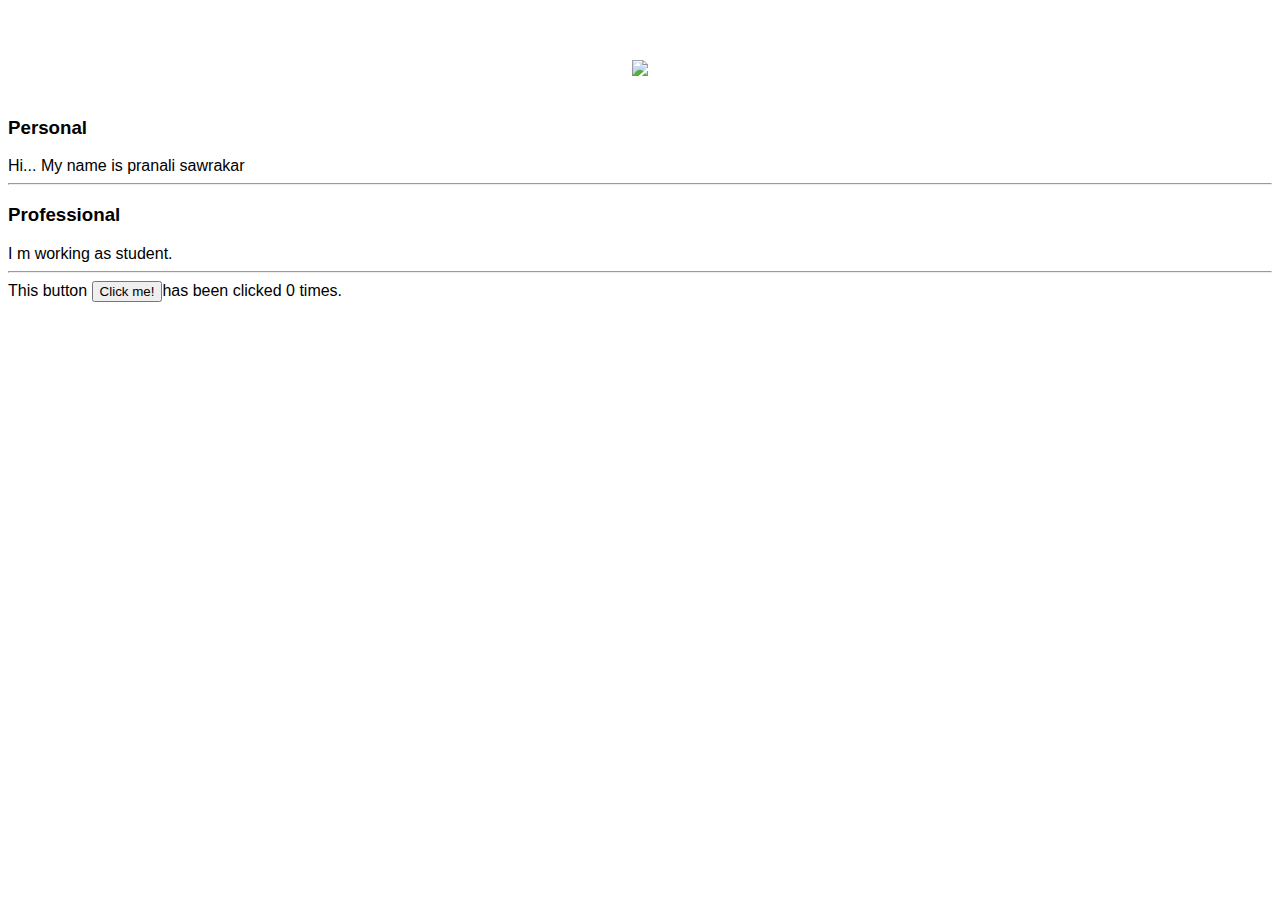
==== ui/index.html @ 38398814 "[imad-console] Updates ui/index.html" ====
<!doctype html>
<html>
    <head>
        <link href="/ui/style.css" rel="stylesheet" />
    </head>
    <body>
        <div class= "container">
        <div class="center">
            <img id='madi' 
            src="/ui/https://www.facebook.com/pranali.sawarkar.3" class="img-medium"/>
        </div>
        </div>
        <br>
        <h3> Personal</h3>
        <div> 
        Hi... My name is pranali sawrakar
        </div>
        <hr/>
        
       <h3> Professional</h3>
        <div> 
        I m working as student.
        </div>
        <hr/>
        
        <div class= "footer">
            This button <button id= "counter"> Click me!</button>has been clicked <span id="count"> 0 </span> times.
        </div>
        
        <script type="text/javascript" src="/ui/main.js">
        </script>
    </body>
</html>
---- ui/style.css ----
body {
    font-family: sans-serif;
   
    margin-top: 60px;
}

.center {
    text-align: center;
}

.text-big {
    font-size: 300%;
}

.bold {
    font-weight: bold;
}

.img-medium {
    height: 200px;
}
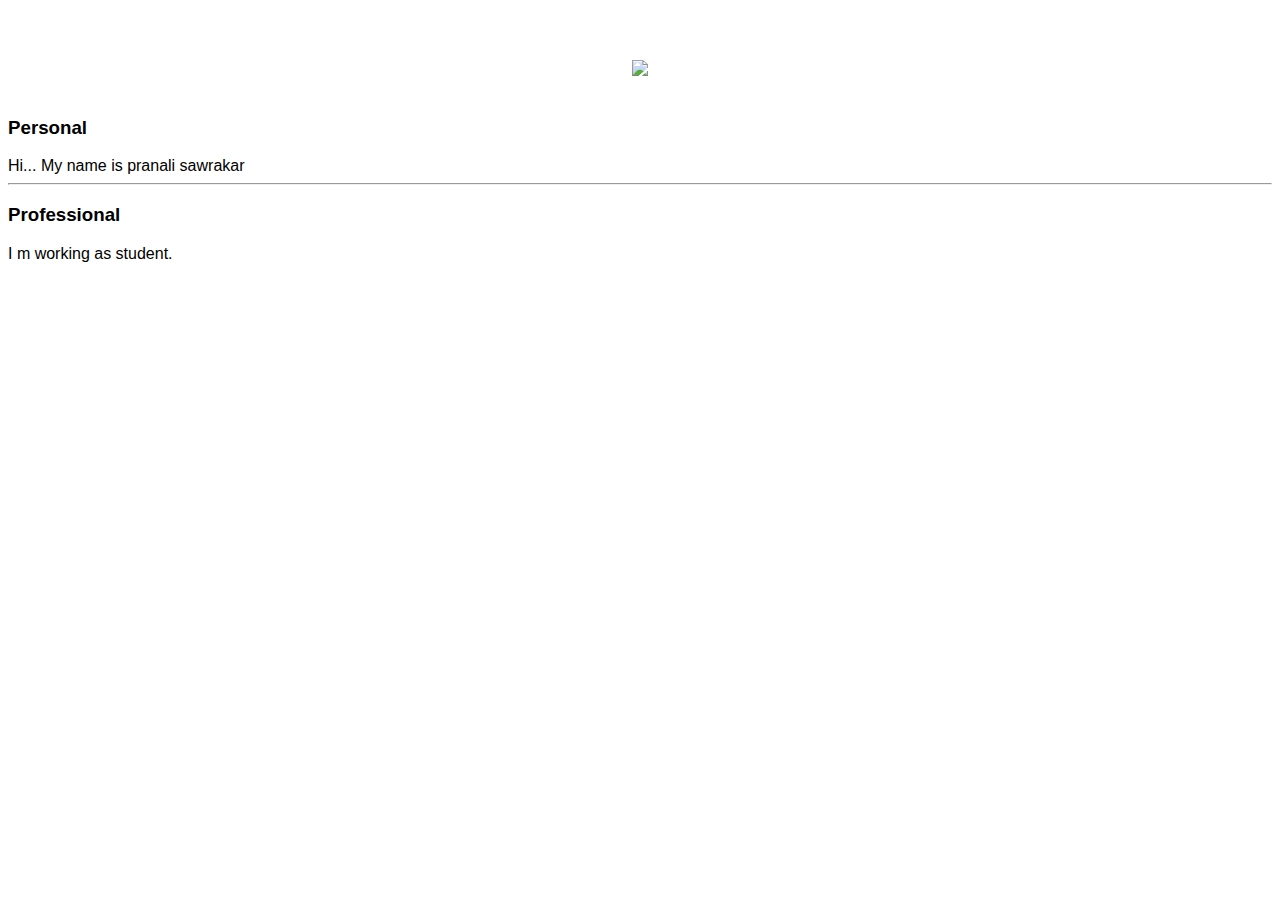
==== commit 7d28c0bb: "[imad-console] Updates ui/index.html" ====
--- a/ui/index.html
+++ b/ui/index.html
@@ -21,11 +21,6 @@
         <div> 
         I m working as student.
         </div>
-        <hr/>
-        
-        <div class= "footer">
-            This button <button id= "counter"> Click me!</button>has been clicked <span id="count"> 0 </span> times.
-        </div>
         
         <script type="text/javascript" src="/ui/main.js">
         </script>
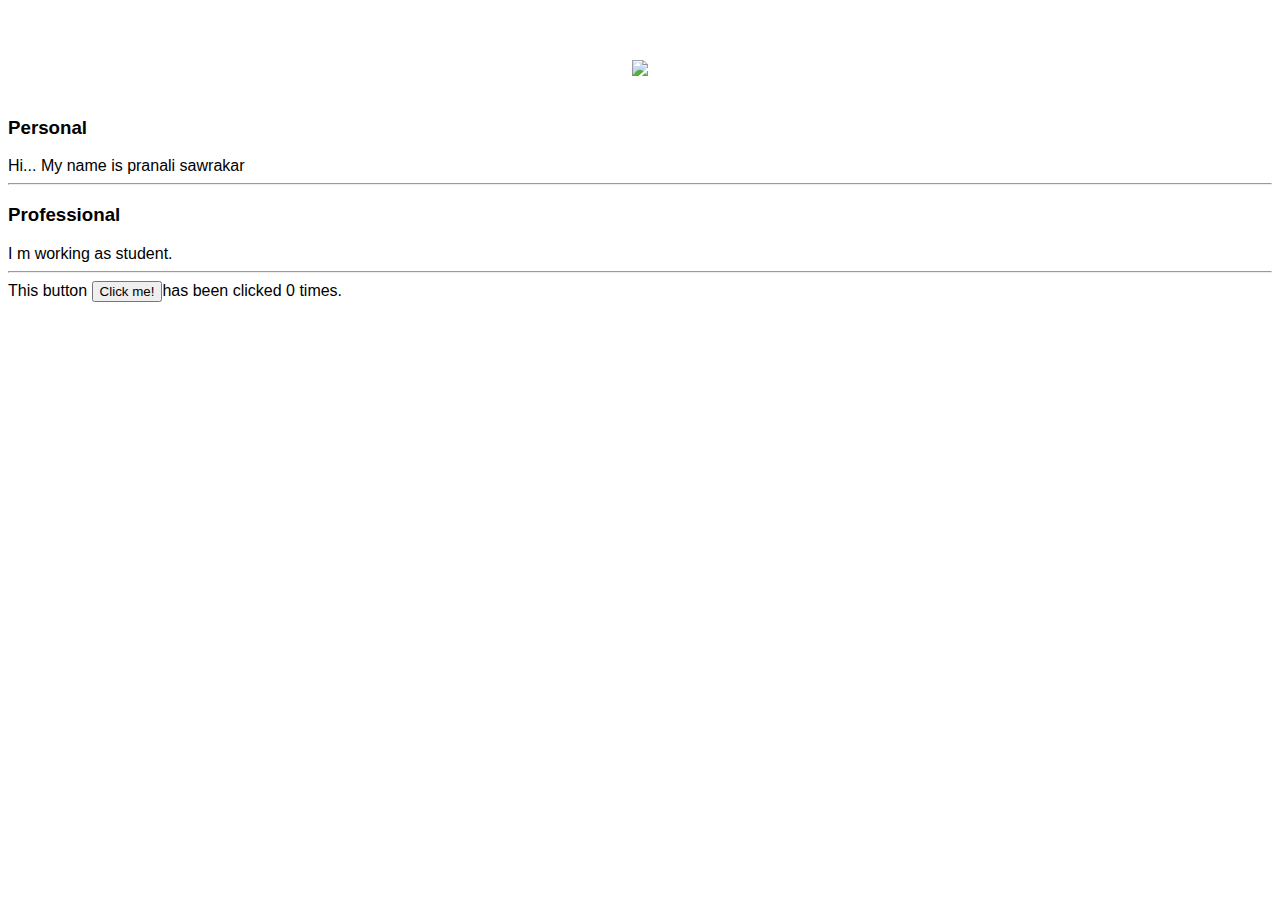
==== commit b4e62432: "[imad-console] Updates ui/index.html" ====
--- a/ui/index.html
+++ b/ui/index.html
@@ -21,6 +21,11 @@
         <div> 
         I m working as student.
         </div>
+        <hr/>
+        
+        <div class= "footer">
+            This button <button id= "counter"> Click me!</button>has been clicked <span id="count"> 0 </span> times.
+        </div>
         
         <script type="text/javascript" src="/ui/main.js">
         </script>
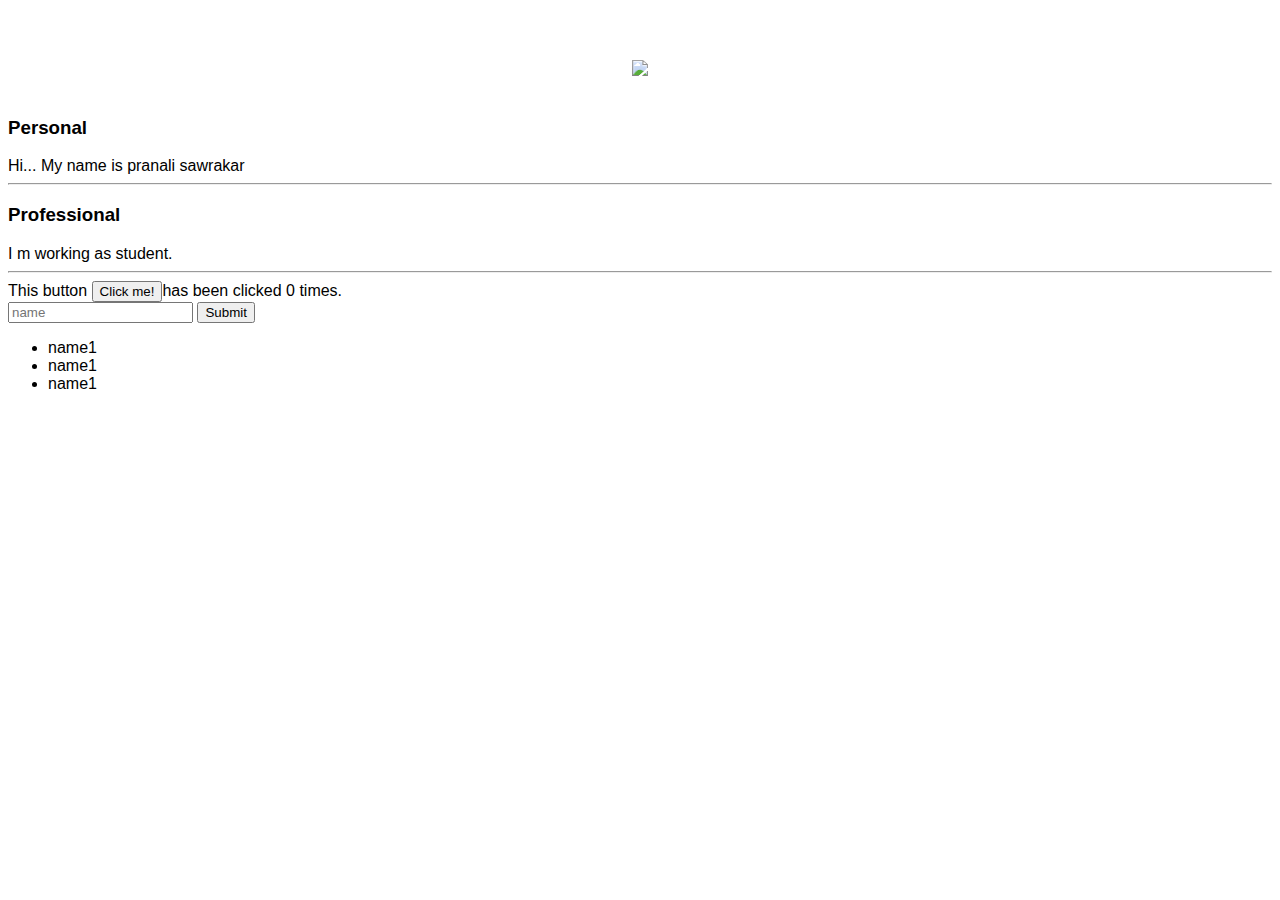
==== commit dc0b3a16: "[imad-console] Updates ui/index.html" ====
--- a/ui/index.html
+++ b/ui/index.html
@@ -25,6 +25,14 @@
         
         <div class= "footer">
             This button <button id= "counter"> Click me!</button>has been clicked <span id="count"> 0 </span> times.
+       <br>
+       <input type="text"  id-"name" placeholder= "name"></input>
+       <input type="submit" value="Submit"> </input>
+       <ul>
+           <li> name1 </li>
+           <li> name1 </li>
+           <li> name1 </li>
+       </ul>
         </div>
         
         <script type="text/javascript" src="/ui/main.js">
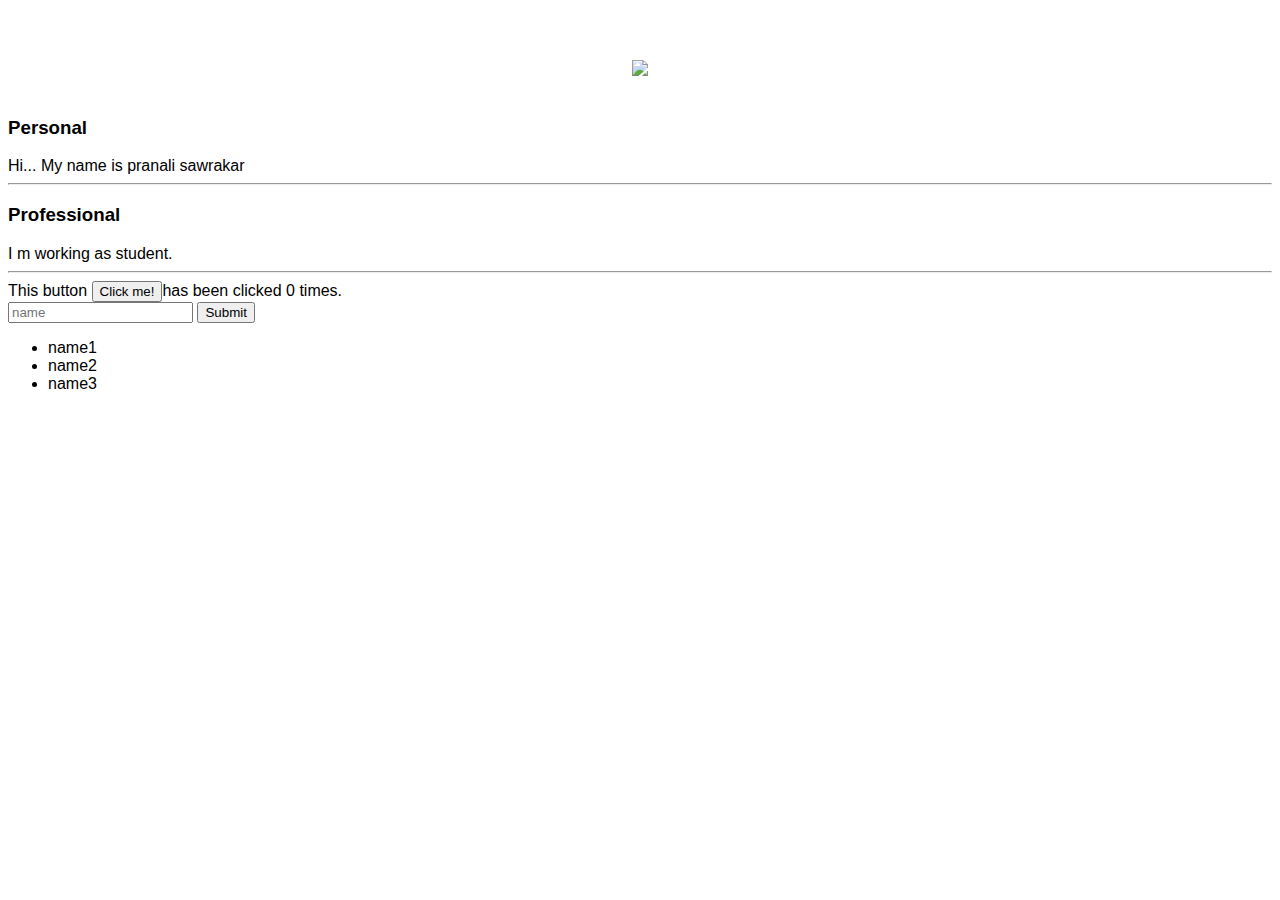
==== commit 223097cf: "[imad-console] Updates ui/index.html" ====
--- a/ui/index.html
+++ b/ui/index.html
@@ -30,8 +30,8 @@
        <input type="submit" value="Submit"> </input>
        <ul>
            <li> name1 </li>
-           <li> name1 </li>
-           <li> name1 </li>
+           <li> name2 </li>
+           <li> name3 </li>
        </ul>
         </div>
         
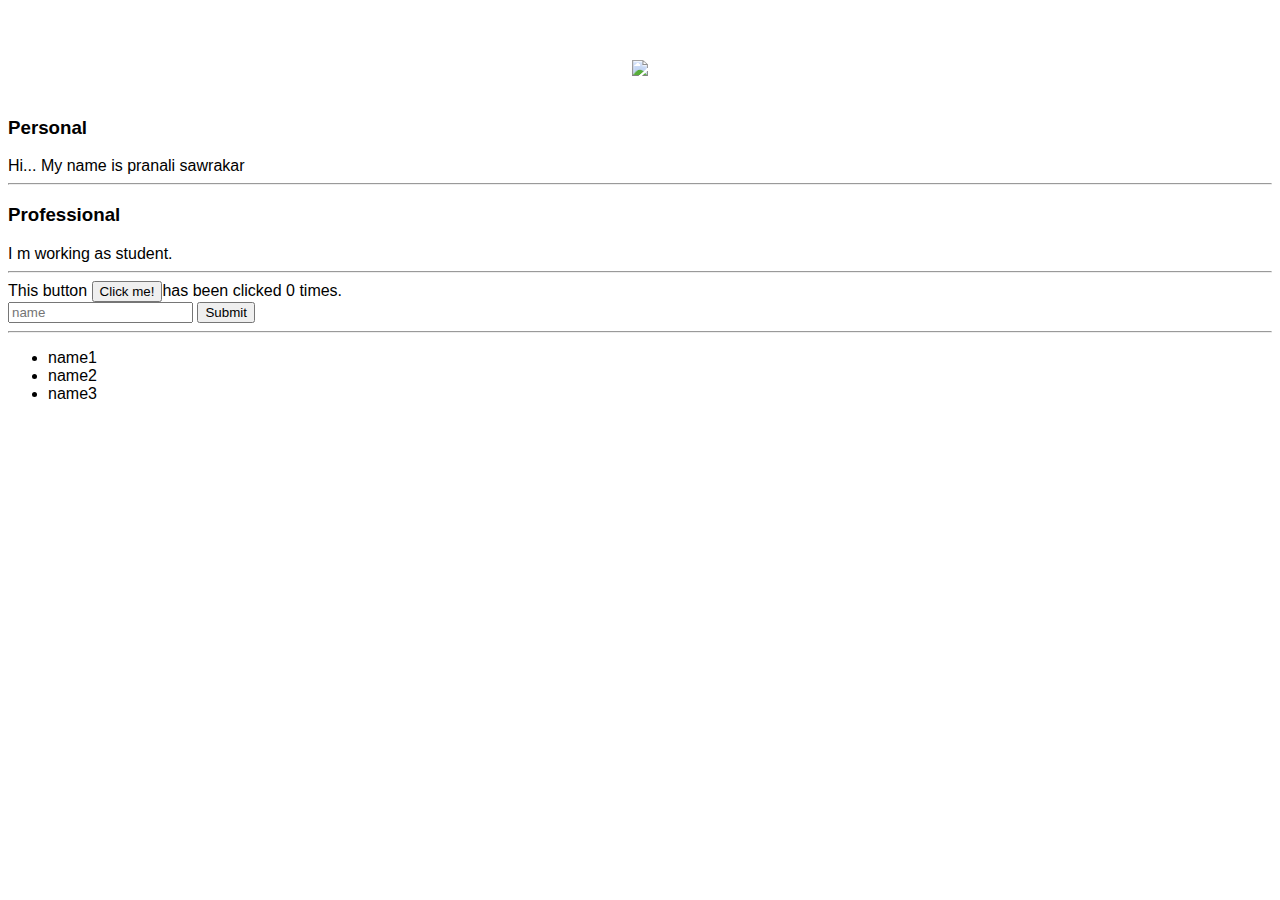
==== commit 443d3bfb: "[imad-console] Updates ui/index.html" ====
--- a/ui/index.html
+++ b/ui/index.html
@@ -28,6 +28,7 @@
        <br>
        <input type="text"  id-"name" placeholder= "name"></input>
        <input type="submit" value="Submit"> </input>
+       <hr/>
        <ul>
            <li> name1 </li>
            <li> name2 </li>
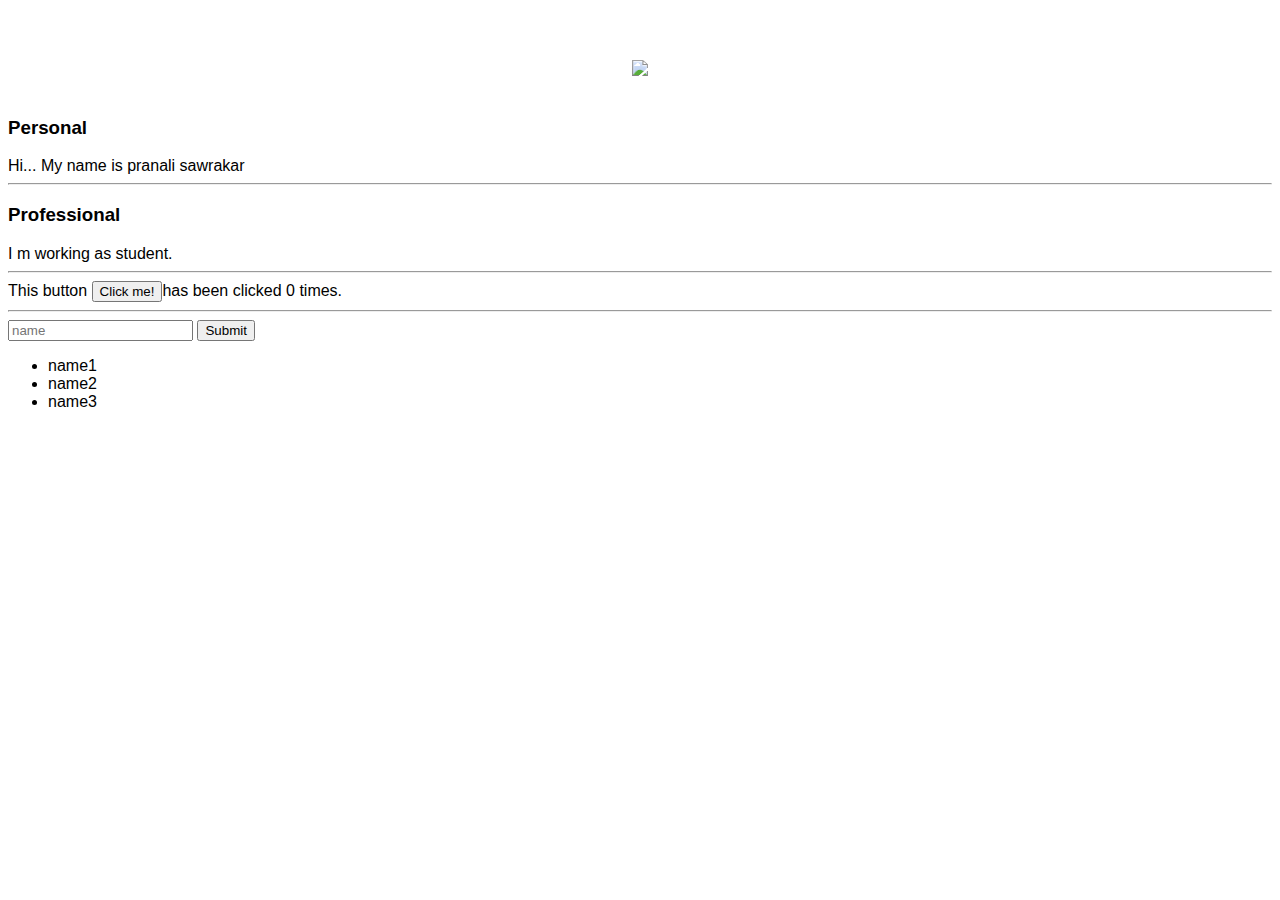
==== commit 9be7945f: "[imad-console] Updates ui/index.html" ====
--- a/ui/index.html
+++ b/ui/index.html
@@ -26,9 +26,11 @@
         <div class= "footer">
             This button <button id= "counter"> Click me!</button>has been clicked <span id="count"> 0 </span> times.
        <br>
+       <hr/>
+       
        <input type="text"  id-"name" placeholder= "name"></input>
        <input type="submit" value="Submit"> </input>
-       <hr/>
+       
        <ul>
            <li> name1 </li>
            <li> name2 </li>
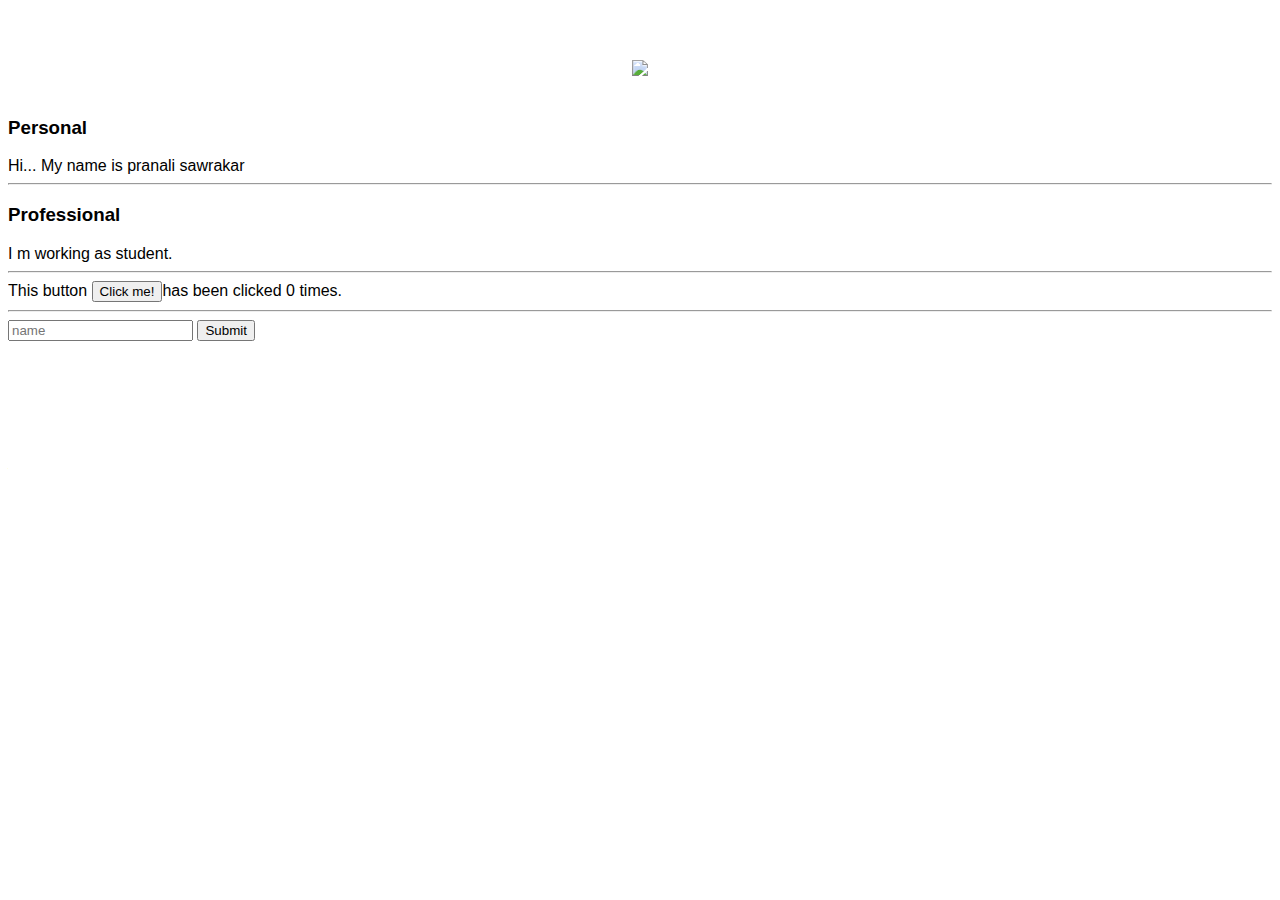
==== commit 206b9a37: "[imad-console] Updates ui/index.html" ====
--- a/ui/index.html
+++ b/ui/index.html
@@ -29,13 +29,9 @@
        <hr/>
        
        <input type="text"  id-"name" placeholder= "name"></input>
-       <input type="submit" value="Submit"> </input>
+       <input type="submit" value="Submit" id=submit_button> </input>
        
-       <ul>
-           <li> name1 </li>
-           <li> name2 </li>
-           <li> name3 </li>
-       </ul>
+       <ul id ="namelist"></ul>
         </div>
         
         <script type="text/javascript" src="/ui/main.js">
